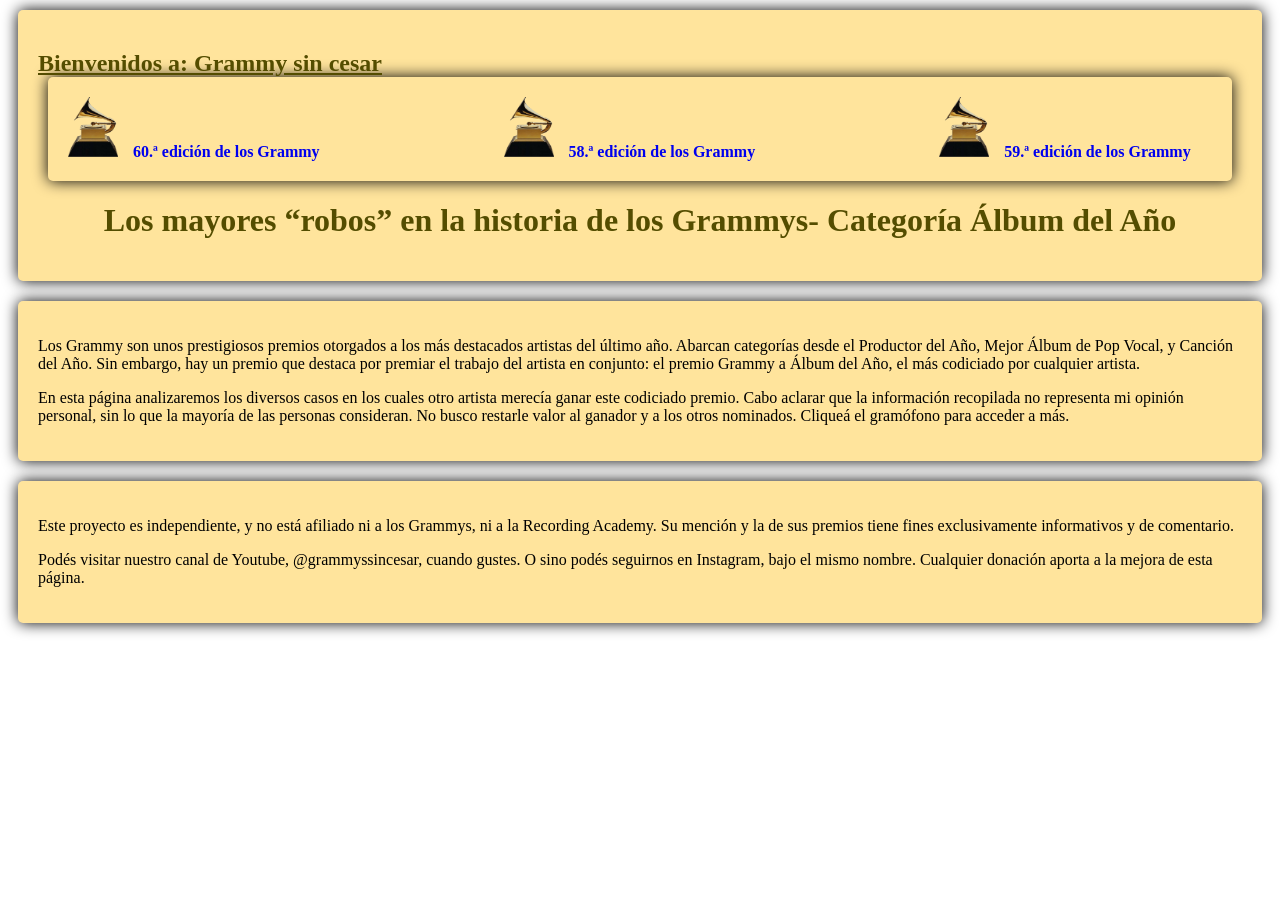
==== index.html @ 62fcc67c "cambio titulo" ====
<!DOCTYPE html>
<html lang="en">
<head>
    <meta charset="UTF-8">
    <meta name="viewport" content="width=device-width, initial-scale=1.0">
    <title>Inicio
    </title>
    <link rel="stylesheet" href="style.css">
</head>
<body>
    <header>
        <h2 id="intro">Bienvenidos a: Grammy sin cesar</h2>
        
        <nav>
            <div class="seccion" id="caja1">
                
                <a href="indexprimero.html"><img src="imagenes/5853c66dec0c270fc2f62dff.png" alt="grammy imagen premio" class="foto">60.ª edición de los Grammy</a>
            </div>

            <div class="seccion" id="caja2">
                
                <a href="indexsegundo.html"><img src="imagenes/5853c66dec0c270fc2f62dff.png" alt="grammy imagen premio" class="foto">58.ª edición de los Grammy</a>
            </div>

            <div class="seccion" id="caja3">
                
                <a href="indextercer.html"><img src="imagenes/5853c66dec0c270fc2f62dff.png" alt="grammy imagen premio" class="foto">59.ª edición de los Grammy</a>
            </div>
        </nav>
        <h1>Los mayores “robos” en la historia de los Grammys- Categoría Álbum del Año</h1>
    </header>
    <main>
        <p>Los Grammy son unos prestigiosos premios otorgados a los más destacados artistas del último año. Abarcan categorías desde el Productor del Año, Mejor Álbum de Pop Vocal, y Canción del Año. Sin embargo, hay un premio que destaca por premiar el trabajo del artista en conjunto: el premio Grammy a Álbum del Año, el más codiciado por cualquier artista.</p>
        <p>En esta página analizaremos los diversos casos en los cuales otro artista merecía ganar este codiciado premio. Cabo aclarar que la información recopilada no representa mi opinión personal, sin lo que la mayoría de las personas consideran. No busco restarle valor al ganador y a los otros nominados. Cliqueá el gramófono para acceder a más.</p>
    </main>
    <footer>
        <p>Este proyecto es independiente, y no está afiliado ni a los Grammys, ni a la Recording Academy. Su mención y la de sus premios tiene fines exclusivamente informativos y de comentario.</p>
        <p>Podés visitar nuestro canal de Youtube, @grammyssincesar, cuando gustes. O sino podés seguirnos en Instagram, bajo el mismo nombre. Cualquier donación aporta a la mejora de esta página.</p>
        
    </footer>
</body>
</html>
---- style.css ----
#intro{
    text-align: left;
    text-decoration: underline;
    color: #544d00;
}
h1{
    text-align: center;
    color: #544d00;
}
.intro{
    text-align: center;
}
header, nav, main, footer {
    padding: 20px;
    margin: 10px;
    background: #ffe49c;
    border-radius: 5px;
    box-shadow: 0 0 15px rgba(0, 0, 0, 1);
    font-family: 'Times New Roman', Times, serif;
}

.seccion {
    display: inline;
}
#caja3{
    margin-left: 180px;
}
#caja2{
    margin-left: 180px;
}
nav a {
    text-decoration: none;
    color: 0, 0, 0;
    font-weight: bold;
}
.foto{
    width: 50px;
    height:60px;
    display: inline;
    margin-right: 15px;
}
nav{
    margin-top: -20px;
}
#caja6{
    margin-left: 170px;
}
#caja5{
    margin-left: 327px;
}
footer{
    margin-top: 20px;
}
main{
    margin-top: 20px;
}
.lorde{
    height: 40px;
}
.enlace{
    color: blue;
}
h2{
    color: red;
}
#caja8{
    margin-left: 200px;
}
#caja9{
    margin-left: 300px;
}
.kendrick{
    height: 40px;
}
#fotolorde{
    float: right;
    height: 430px;
}
#fotokendrick{
    float: right;
    height: 370px;
}
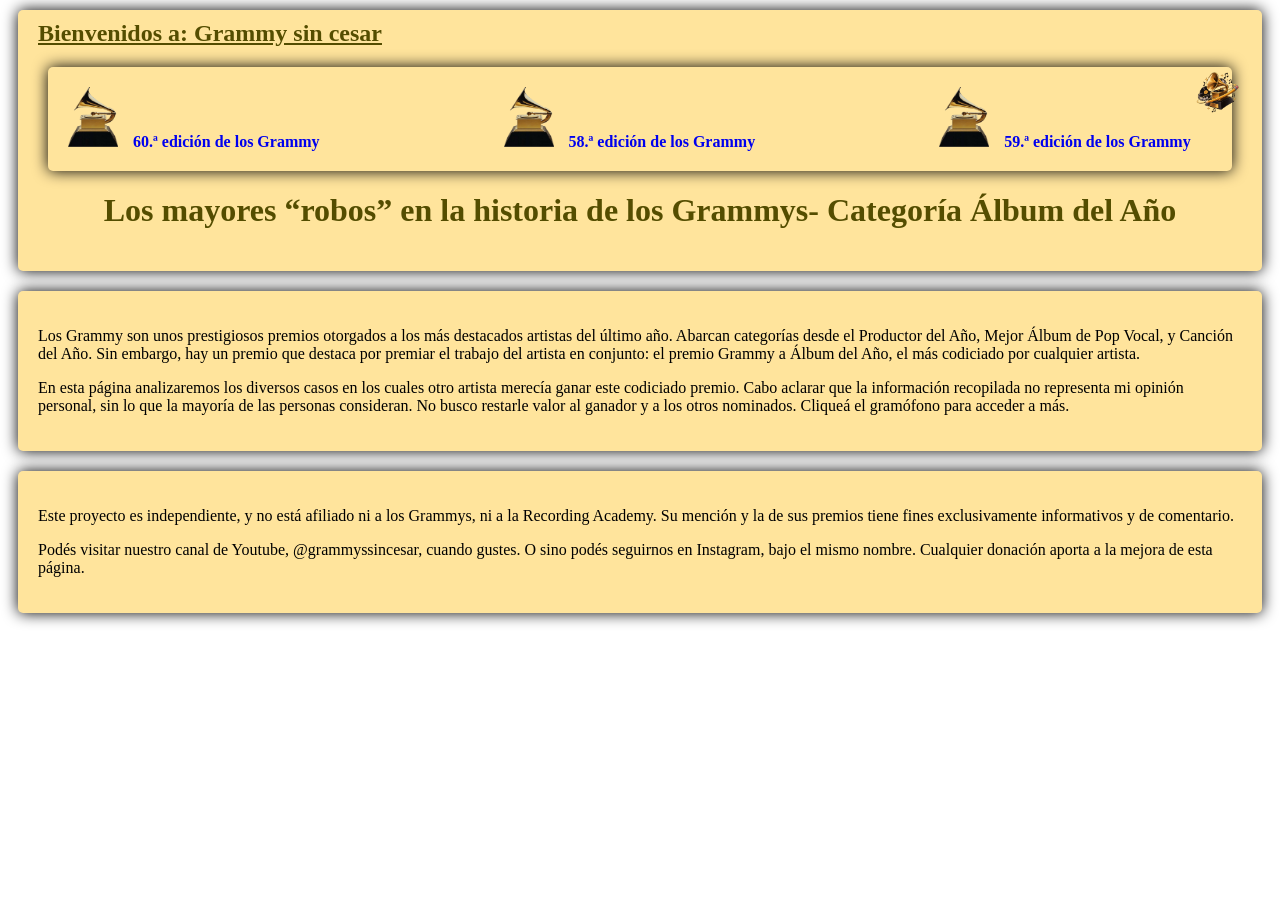
==== commit 30cc2988: "agrego logo" ====
--- a/index.html
+++ b/index.html
@@ -11,7 +11,7 @@
 <body>
     <header>
         <h2 id="intro">Bienvenidos a: Grammy sin cesar</h2>
-        
+        <img src="imagenes/Grammy Gramophone Pencil Orbit Emblem.png" alt="logo" id="logo">
         <nav>
             <div class="seccion" id="caja1">
                 
--- a/style.css
+++ b/style.css
@@ -2,6 +2,12 @@
     text-align: left;
     text-decoration: underline;
     color: #544d00;
+    margin-top: -10px;
+}
+#logo{
+    width: 50px;
+    height: 50px;
+    float:right;
 }
 h1{
     text-align: center;
@@ -40,7 +46,7 @@
     margin-right: 15px;
 }
 nav{
-    margin-top: -20px;
+    margin-top: 10px;
 }
 #caja6{
     margin-left: 170px;
@@ -62,6 +68,7 @@
 }
 h2{
     color: red;
+    margin-top: -20px;
 }
 #caja8{
     margin-left: 200px;
@@ -74,9 +81,11 @@
 }
 #fotolorde{
     float: right;
-    height: 430px;
+    height: 390px;
+    margin-left: 5px;
 }
 #fotokendrick{
     float: right;
-    height: 370px;
+    height: 330px;
+    margin-left: 5px;
 }
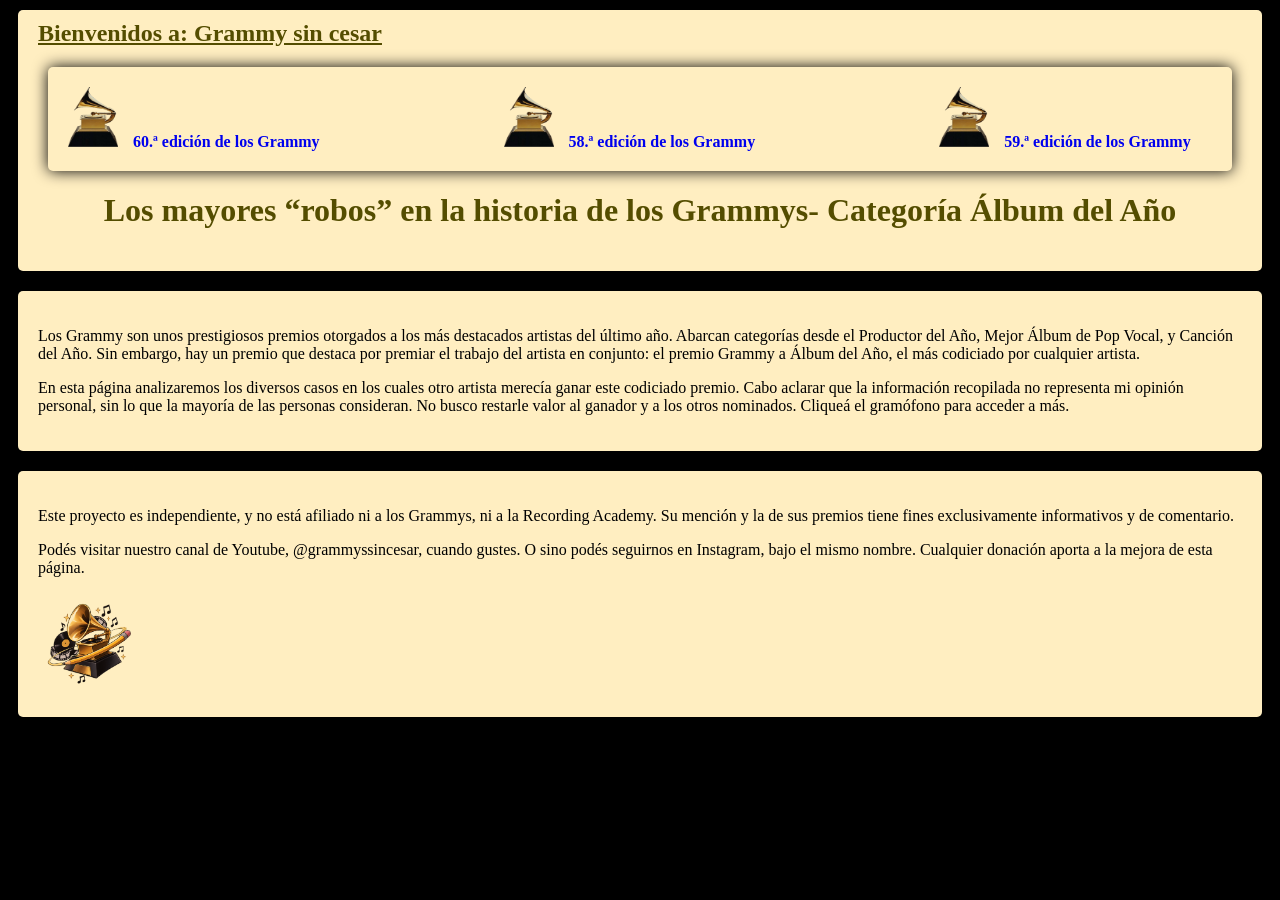
==== commit 0264cf2f: "cambio logo" ====
--- a/index.html
+++ b/index.html
@@ -11,7 +11,7 @@
 <body>
     <header>
         <h2 id="intro">Bienvenidos a: Grammy sin cesar</h2>
-        <img src="imagenes/Grammy Gramophone Pencil Orbit Emblem.png" alt="logo" id="logo">
+        
         <nav>
             <div class="seccion" id="caja1">
                 
@@ -37,7 +37,7 @@
     <footer>
         <p>Este proyecto es independiente, y no está afiliado ni a los Grammys, ni a la Recording Academy. Su mención y la de sus premios tiene fines exclusivamente informativos y de comentario.</p>
         <p>Podés visitar nuestro canal de Youtube, @grammyssincesar, cuando gustes. O sino podés seguirnos en Instagram, bajo el mismo nombre. Cualquier donación aporta a la mejora de esta página.</p>
-        
+        <img src="imagenes/Grammy Gramophone Pencil Orbit Emblem.png" alt="logo" id="logo">
     </footer>
 </body>
 </html>
--- a/style.css
+++ b/style.css
@@ -1,3 +1,6 @@
+body{
+    background: #000000;
+}
 #intro{
     text-align: left;
     text-decoration: underline;
@@ -5,9 +8,9 @@
     margin-top: -10px;
 }
 #logo{
-    width: 50px;
-    height: 50px;
-    float:right;
+    width: 100px;
+    height: 100px;
+    margin: 0%;
 }
 h1{
     text-align: center;
@@ -19,7 +22,7 @@
 header, nav, main, footer {
     padding: 20px;
     margin: 10px;
-    background: #ffe49c;
+    background: #ffeec1;
     border-radius: 5px;
     box-shadow: 0 0 15px rgba(0, 0, 0, 1);
     font-family: 'Times New Roman', Times, serif;
@@ -63,9 +66,7 @@
 .lorde{
     height: 40px;
 }
-.enlace{
-    color: blue;
-}
+
 h2{
     color: red;
     margin-top: -20px;
@@ -88,4 +89,47 @@
     float: right;
     height: 330px;
     margin-left: 5px;
+}
+#caja11{
+    margin-left: 182px;
+}
+#caja12{
+    margin-left: 270px;
+}
+#fotobeyonce{
+    float: right;
+    height: 300px;
+    margin-left: 8px;
+    width: 470px;
+    margin-top: 33px;
+}
+.beyonce{
+    height: 40px;
+}
+#logo1{
+    width: 65px;
+    height: 65px;
+    float:right;
+    margin-top: -23px;
+    margin-left: 35px;
+}
+#logo2{
+    width: 65px;
+    height: 65px;
+    float:right;
+    margin-top: -23px;
+    margin-left: 35px;
+}
+#logo3{
+    width: 65px;
+    height: 65px;
+    float:right;
+    margin-top: -23px;
+    margin-left: 35px;
+}
+#intro1{
+    text-align: left;
+    text-decoration: underline;
+    color: #544d00;
+    margin-top: -10px;
 }
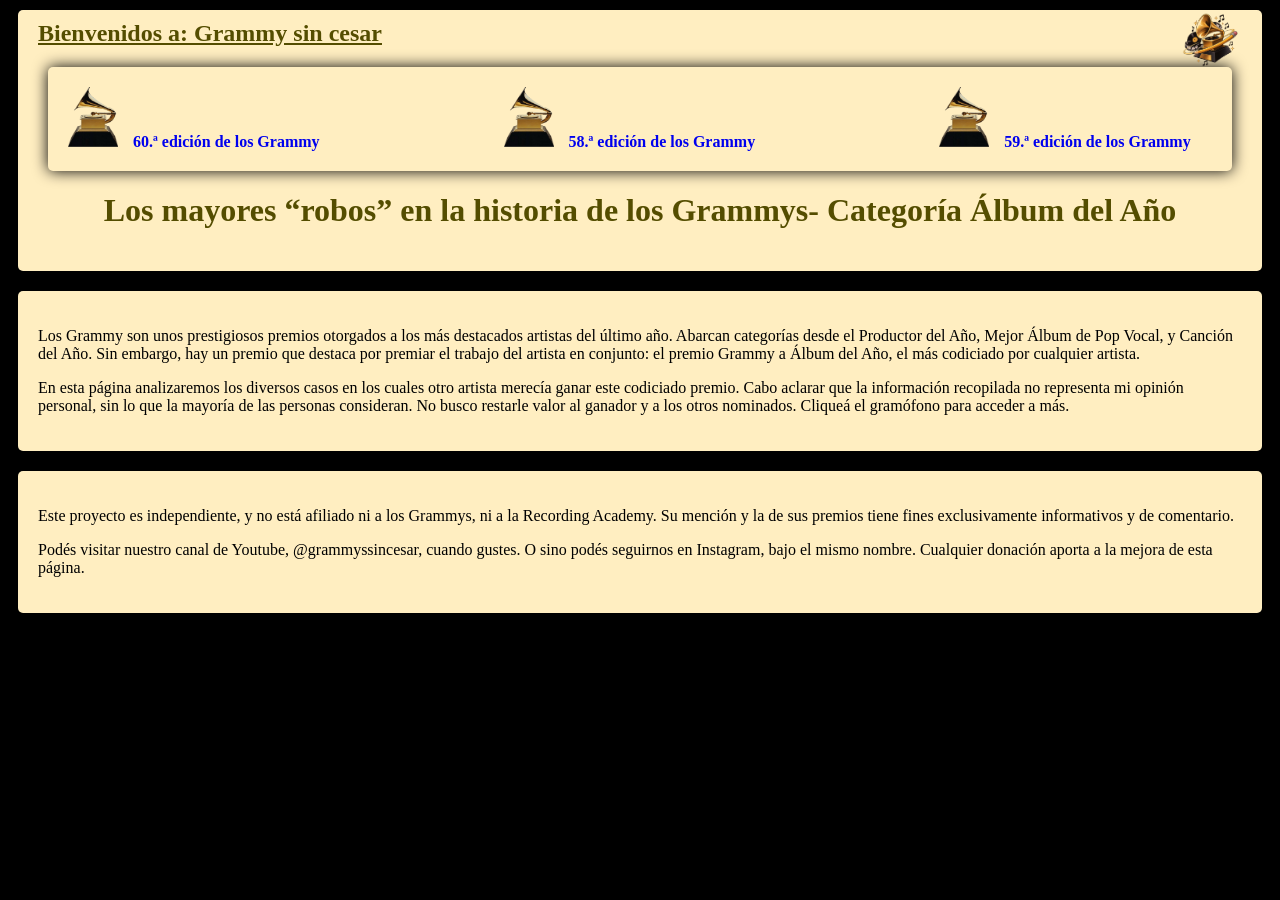
==== commit 0ca20eec: "vuelvo atras de todo" ====
--- a/index.html
+++ b/index.html
@@ -11,7 +11,7 @@
 <body>
     <header>
         <h2 id="intro">Bienvenidos a: Grammy sin cesar</h2>
-        
+        <img src="imagenes/Grammy Gramophone Pencil Orbit Emblem.png" alt="logo" id="logo">
         <nav>
             <div class="seccion" id="caja1">
                 
@@ -37,7 +37,7 @@
     <footer>
         <p>Este proyecto es independiente, y no está afiliado ni a los Grammys, ni a la Recording Academy. Su mención y la de sus premios tiene fines exclusivamente informativos y de comentario.</p>
         <p>Podés visitar nuestro canal de Youtube, @grammyssincesar, cuando gustes. O sino podés seguirnos en Instagram, bajo el mismo nombre. Cualquier donación aporta a la mejora de esta página.</p>
-        <img src="imagenes/Grammy Gramophone Pencil Orbit Emblem.png" alt="logo" id="logo">
+        
     </footer>
 </body>
 </html>
--- a/style.css
+++ b/style.css
@@ -8,9 +8,11 @@
     margin-top: -10px;
 }
 #logo{
-    width: 100px;
-    height: 100px;
-    margin: 0%;
+    width: 65px;
+    height: 65px;
+    float:right;
+    margin-top: -60px;
+    margin-left: 35px;
 }
 h1{
     text-align: center;
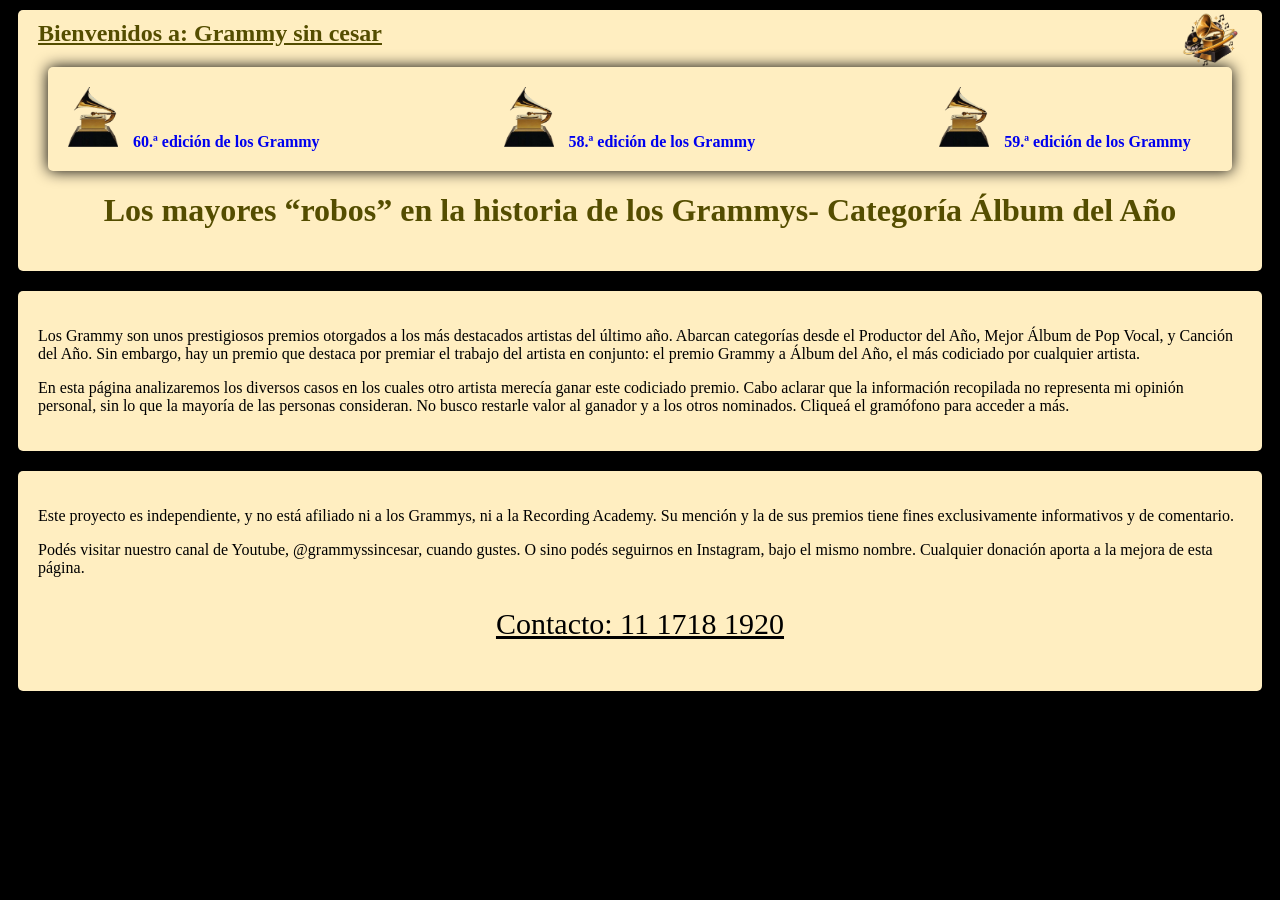
==== commit 1bb2d42b: "agreggo numero de telefono" ====
--- a/index.html
+++ b/index.html
@@ -37,7 +37,7 @@
     <footer>
         <p>Este proyecto es independiente, y no está afiliado ni a los Grammys, ni a la Recording Academy. Su mención y la de sus premios tiene fines exclusivamente informativos y de comentario.</p>
         <p>Podés visitar nuestro canal de Youtube, @grammyssincesar, cuando gustes. O sino podés seguirnos en Instagram, bajo el mismo nombre. Cualquier donación aporta a la mejora de esta página.</p>
-        
+        <p id="numero">Contacto: 11 1718 1920</p>
     </footer>
 </body>
 </html>
--- a/style.css
+++ b/style.css
@@ -134,4 +134,10 @@
     text-decoration: underline;
     color: #544d00;
     margin-top: -10px;
+}
+#numero{
+    text-decoration: underline;
+    text-align: center;
+    margin-top: 30px;
+    font-size: 30px;
 }
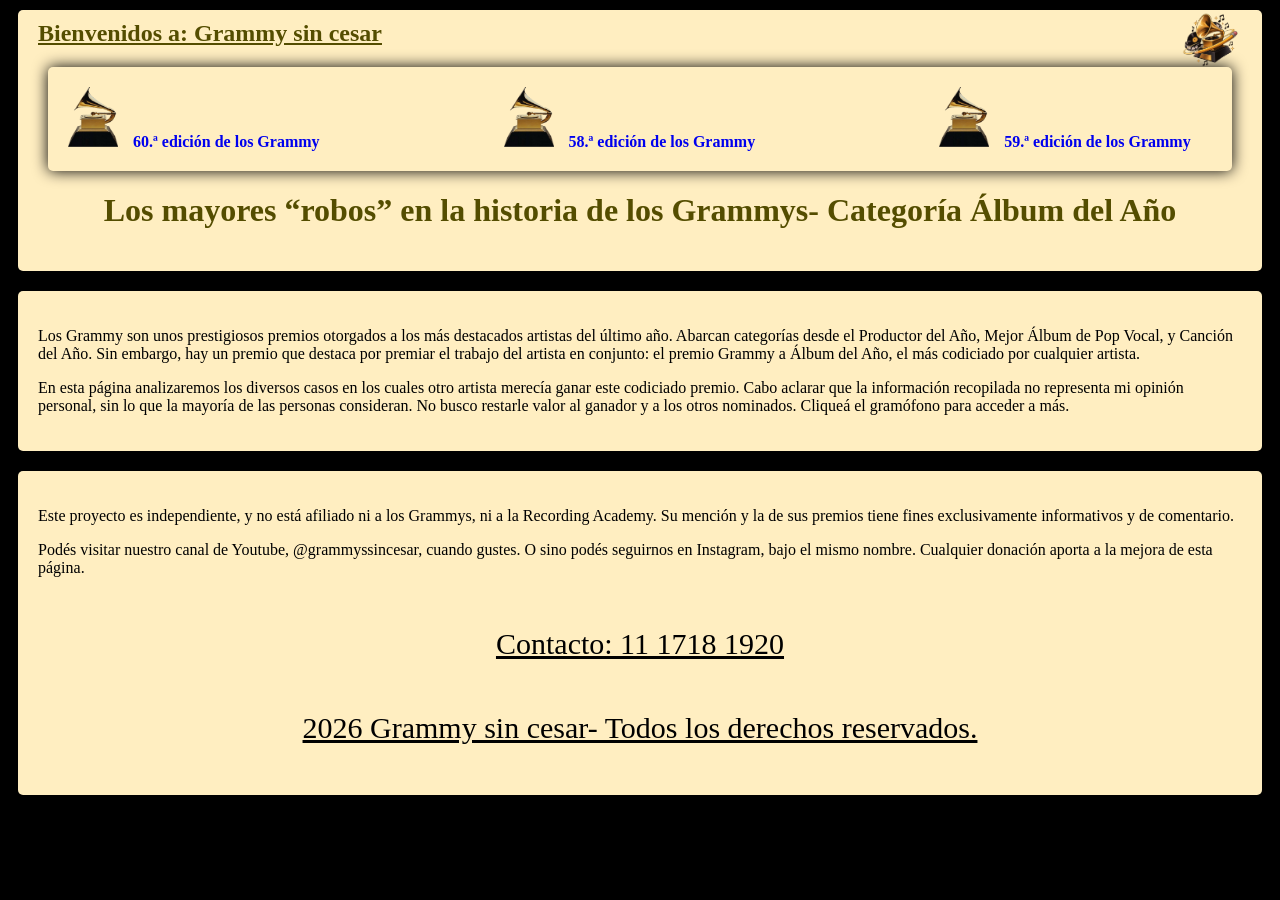
==== commit c1726aa9: "cambio fuente y agrego algo mas" ====
--- a/index.html
+++ b/index.html
@@ -37,7 +37,8 @@
     <footer>
         <p>Este proyecto es independiente, y no está afiliado ni a los Grammys, ni a la Recording Academy. Su mención y la de sus premios tiene fines exclusivamente informativos y de comentario.</p>
         <p>Podés visitar nuestro canal de Youtube, @grammyssincesar, cuando gustes. O sino podés seguirnos en Instagram, bajo el mismo nombre. Cualquier donación aporta a la mejora de esta página.</p>
-        <p id="numero">Contacto: 11 1718 1920</p>
+        <p class="numero">Contacto: 11 1718 1920</p>
+        <p class="numero">2026 Grammy sin cesar- Todos los derechos reservados.</p>
     </footer>
 </body>
 </html>
--- a/style.css
+++ b/style.css
@@ -135,9 +135,10 @@
     color: #544d00;
     margin-top: -10px;
 }
-#numero{
+.numero{
     text-decoration: underline;
     text-align: center;
-    margin-top: 30px;
+    margin-top: 50px;
     font-size: 30px;
+    font-family: 'Times New Roman', Times, serif;
 }
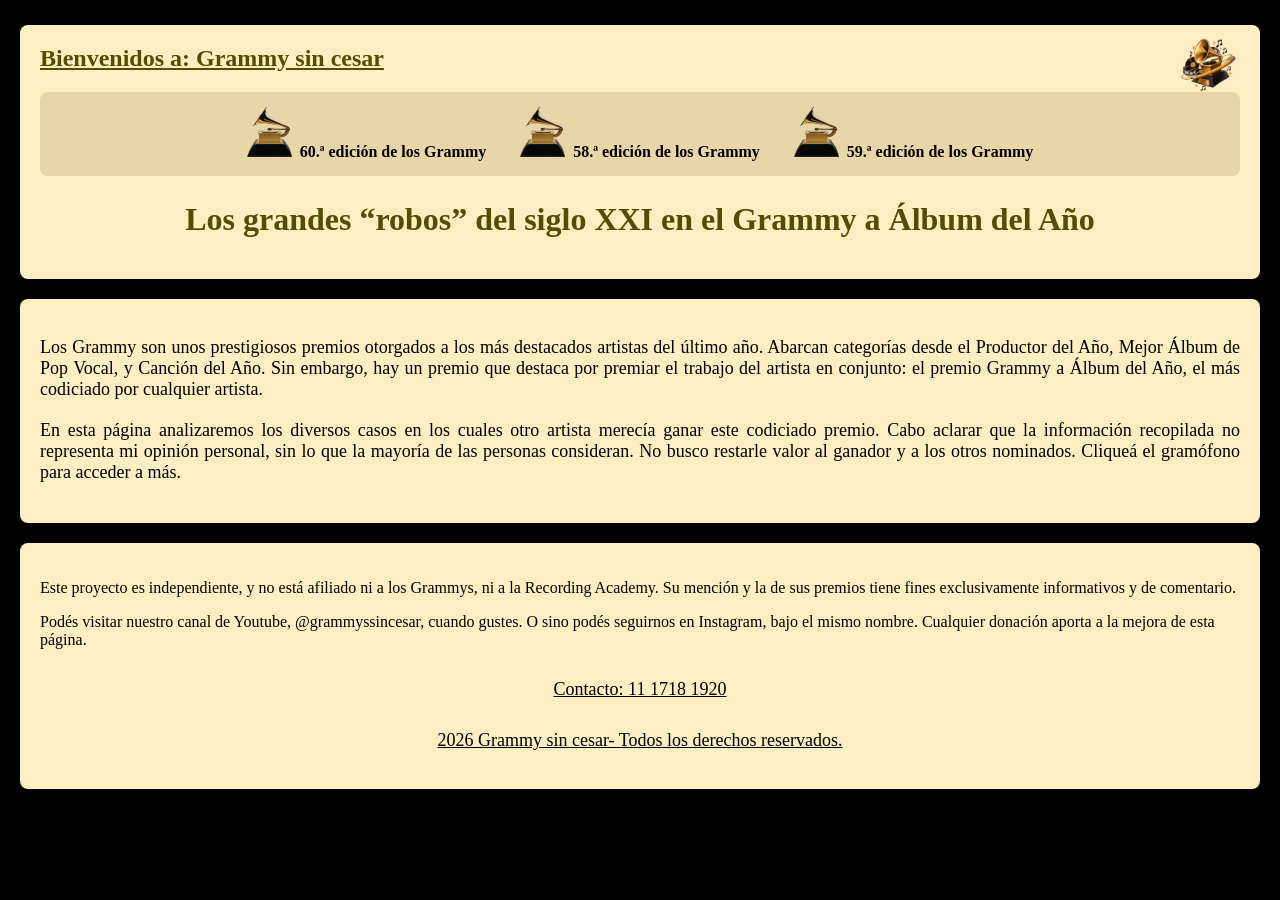
==== commit 5e72c517: "cambio el h1" ====
--- a/index.html
+++ b/index.html
@@ -28,7 +28,7 @@
                 <a href="indextercer.html"><img src="imagenes/5853c66dec0c270fc2f62dff.png" alt="grammy imagen premio" class="foto">59.ª edición de los Grammy</a>
             </div>
         </nav>
-        <h1>Los mayores “robos” en la historia de los Grammys- Categoría Álbum del Año</h1>
+        <h1>Los grandes “robos” del siglo XXI en el Grammy a Álbum del Año</h1>
     </header>
     <main>
         <p>Los Grammy son unos prestigiosos premios otorgados a los más destacados artistas del último año. Abarcan categorías desde el Productor del Año, Mejor Álbum de Pop Vocal, y Canción del Año. Sin embargo, hay un premio que destaca por premiar el trabajo del artista en conjunto: el premio Grammy a Álbum del Año, el más codiciado por cualquier artista.</p>
--- a/style.css
+++ b/style.css
@@ -1,11 +1,14 @@
 body{
     background: #000000;
+    margin: 0;
+    padding: 10px;
+    font-family: 'Times New Roman', Times, serif;
 }
-#intro{
+#intro,#intro1{
     text-align: left;
     text-decoration: underline;
     color: #544d00;
-    margin-top: -10px;
+    margin-top: 0px;
 }
 #logo{
     width: 65px;
@@ -17,128 +20,83 @@
 h1{
     text-align: center;
     color: #544d00;
+   margin-top: 25px; 
 }
-.intro{
-    text-align: center;
-}
-header, nav, main, footer {
+
+header, main, footer {
     padding: 20px;
-    margin: 10px;
+    margin: 15px auto;
     background: #ffeec1;
-    border-radius: 5px;
-    box-shadow: 0 0 15px rgba(0, 0, 0, 1);
-    font-family: 'Times New Roman', Times, serif;
+    border-radius: 8px;
+    box-shadow: 0 0 15px rgba(0, 0, 0, 0.7);
+    max-width: 1200px;
 }
 
 .seccion {
     display: inline;
-}
-#caja3{
-    margin-left: 180px;
-}
-#caja2{
-    margin-left: 180px;
+    margin: 10px 15px;
 }
 nav a {
     text-decoration: none;
-    color: 0, 0, 0;
+    color:#000000;
     font-weight: bold;
 }
 .foto{
-    width: 50px;
-    height:60px;
-    display: inline;
-    margin-right: 15px;
+    width: 45px;
+    height:50px;
+    margin-right: 8px;
 }
 nav{
-    margin-top: 10px;
+    margin-top: 15px;
+    padding: 15px;
+    background: #e8d6a8;
+    border-radius: 8px;
+    text-align: center;
 }
-#caja6{
-    margin-left: 170px;
-}
-#caja5{
-    margin-left: 327px;
-}
+
 footer{
     margin-top: 20px;
 }
 main{
     margin-top: 20px;
 }
-.lorde{
-    height: 40px;
+main p{
+    text-align: justify;
+    font-size: 18px;
+    margin-bottom: 20px;
 }
 
 h2{
-    color: red;
+    color: #8b0000;
+}
+
+
+.lorde, .kendrick, .beyonce{
+    height: auto;
+}
+#fotolorde, #fotokendrick, #fotobeyonce{
+    float: right;
+    width: 40%;
+    max-width: 470px;
+    height: auto;
+    margin-left: 15px;
+    margin-bottom: 10px;
+}
+#logo1, #logo2, #logo3{
+    width: 65px;
+    height: 65px;
+    float: right;
+    margin-left: 15px;
     margin-top: -20px;
 }
-#caja8{
-    margin-left: 200px;
-}
-#caja9{
-    margin-left: 300px;
-}
-.kendrick{
-    height: 40px;
-}
-#fotolorde{
-    float: right;
-    height: 390px;
-    margin-left: 5px;
-}
-#fotokendrick{
-    float: right;
-    height: 330px;
-    margin-left: 5px;
-}
-#caja11{
-    margin-left: 182px;
-}
-#caja12{
-    margin-left: 270px;
-}
-#fotobeyonce{
-    float: right;
-    height: 300px;
-    margin-left: 8px;
-    width: 470px;
-    margin-top: 33px;
-}
-.beyonce{
-    height: 40px;
-}
-#logo1{
-    width: 65px;
-    height: 65px;
-    float:right;
-    margin-top: -23px;
-    margin-left: 35px;
-}
-#logo2{
-    width: 65px;
-    height: 65px;
-    float:right;
-    margin-top: -23px;
-    margin-left: 35px;
-}
-#logo3{
-    width: 65px;
-    height: 65px;
-    float:right;
-    margin-top: -23px;
-    margin-left: 35px;
-}
-#intro1{
-    text-align: left;
-    text-decoration: underline;
+.enlace{
     color: #544d00;
-    margin-top: -10px;
+    font-weight: bold;
 }
 .numero{
     text-decoration: underline;
     text-align: center;
-    margin-top: 50px;
-    font-size: 30px;
+    margin-top: 30px;
+    font-size: 18px;
     font-family: 'Times New Roman', Times, serif;
 }
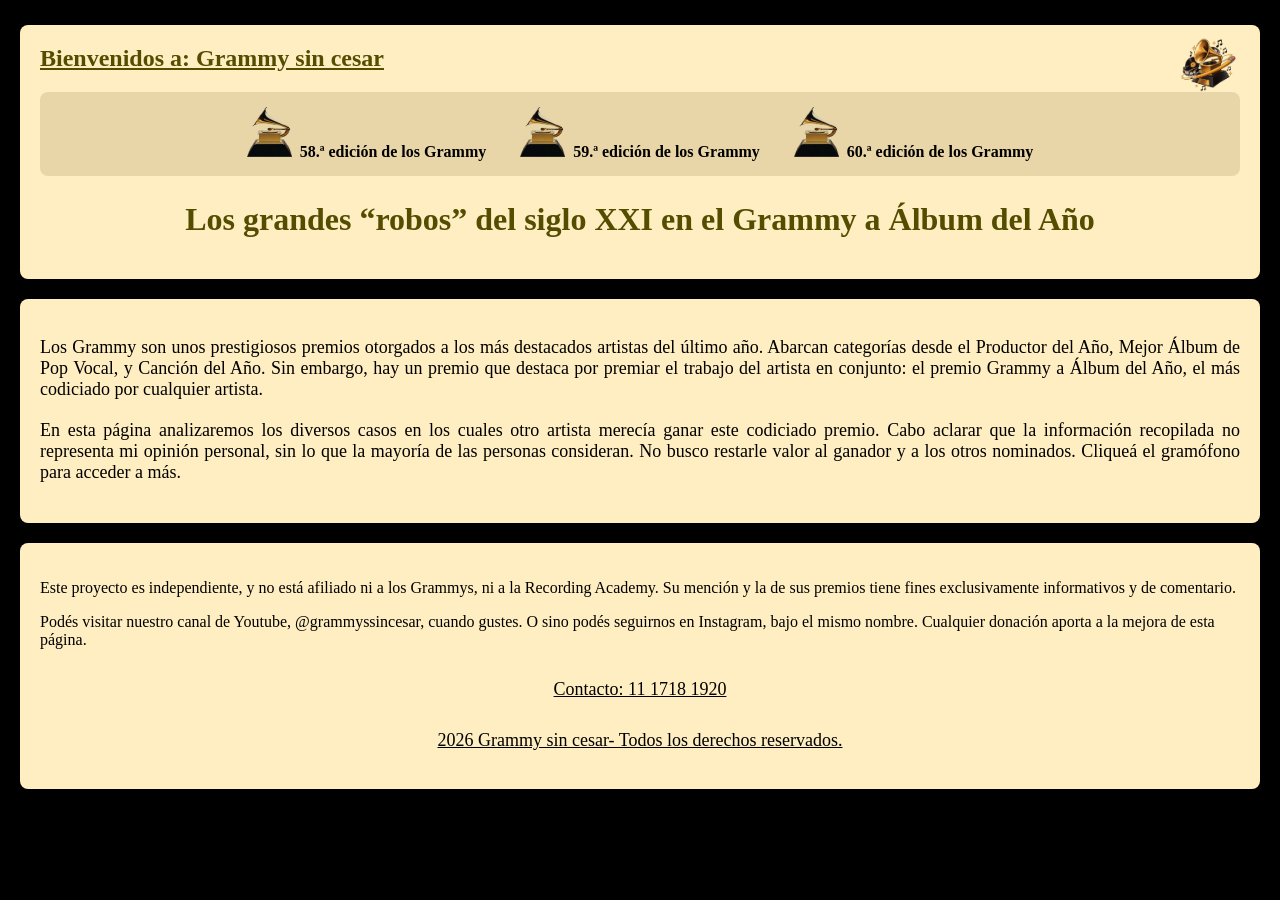
==== commit d4c50827: "cambio el orden" ====
--- a/index.html
+++ b/index.html
@@ -13,19 +13,17 @@
         <h2 id="intro">Bienvenidos a: Grammy sin cesar</h2>
         <img src="imagenes/Grammy Gramophone Pencil Orbit Emblem.png" alt="logo" id="logo">
         <nav>
-            <div class="seccion" id="caja1">
-                
-                <a href="indexprimero.html"><img src="imagenes/5853c66dec0c270fc2f62dff.png" alt="grammy imagen premio" class="foto">60.ª edición de los Grammy</a>
-            </div>
-
             <div class="seccion" id="caja2">
                 
                 <a href="indexsegundo.html"><img src="imagenes/5853c66dec0c270fc2f62dff.png" alt="grammy imagen premio" class="foto">58.ª edición de los Grammy</a>
             </div>
-
             <div class="seccion" id="caja3">
                 
                 <a href="indextercer.html"><img src="imagenes/5853c66dec0c270fc2f62dff.png" alt="grammy imagen premio" class="foto">59.ª edición de los Grammy</a>
+            </div>
+            <div class="seccion" id="caja1">
+                
+                <a href="indexprimero.html"><img src="imagenes/5853c66dec0c270fc2f62dff.png" alt="grammy imagen premio" class="foto">60.ª edición de los Grammy</a>
             </div>
         </nav>
         <h1>Los grandes “robos” del siglo XXI en el Grammy a Álbum del Año</h1>
--- a/style.css
+++ b/style.css
@@ -82,13 +82,7 @@
     margin-left: 15px;
     margin-bottom: 10px;
 }
-#logo1, #logo2, #logo3{
-    width: 65px;
-    height: 65px;
-    float: right;
-    margin-left: 15px;
-    margin-top: -20px;
-}
+
 .enlace{
     color: #544d00;
     font-weight: bold;
